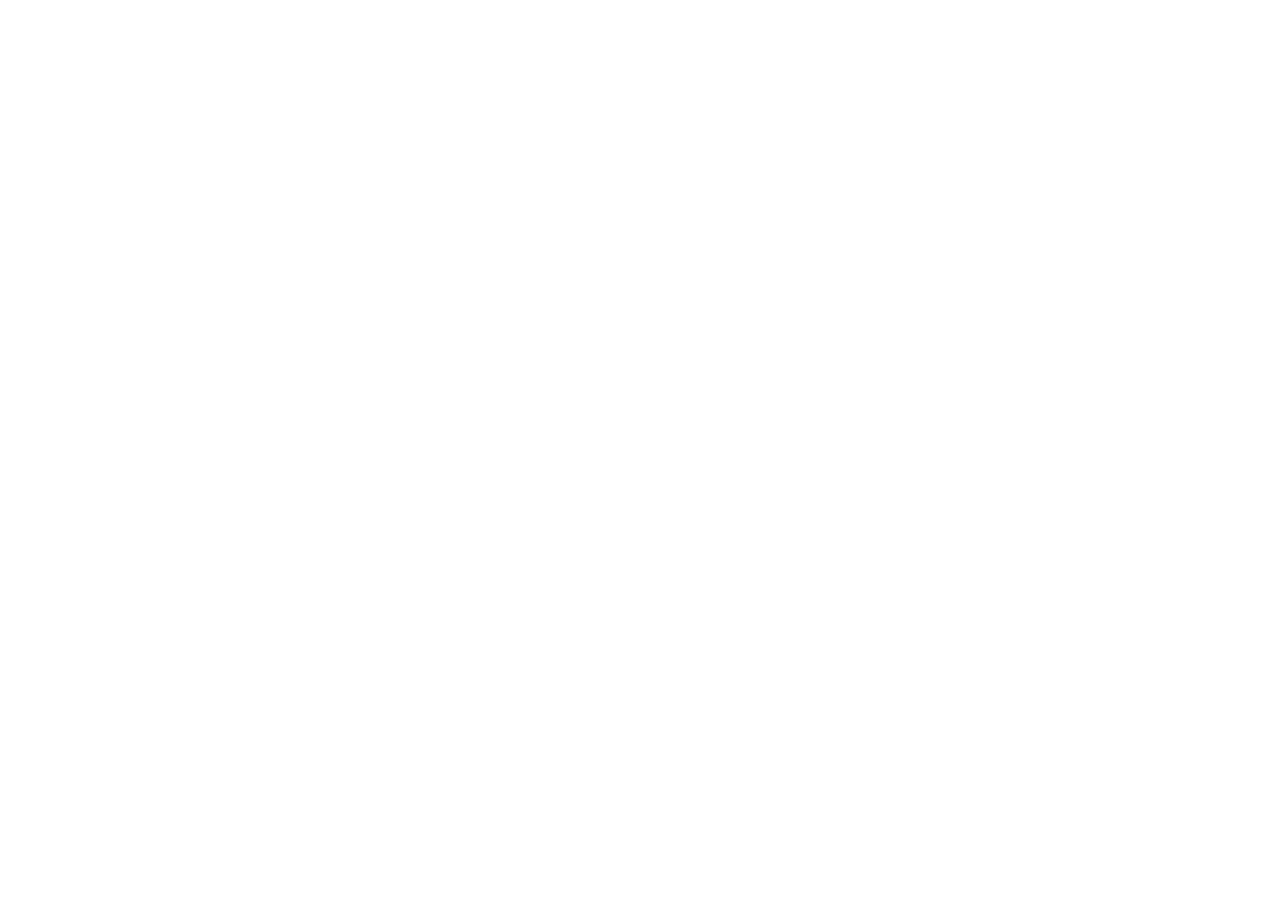
==== index.html @ 97f1e4dc "Create index.html" ====
<!DOCTYPE html>
<html lang="it">
<head>
    <meta charset="UTF-8">
    <meta http-equiv="X-UA-Compatible" content="IE=edge">
    <meta name="viewport" content="width=device-width, initial-scale=1.0">
    <title>IIS "E. Majorana" Info</title>
</head>
<body>
    
</body>
</html>
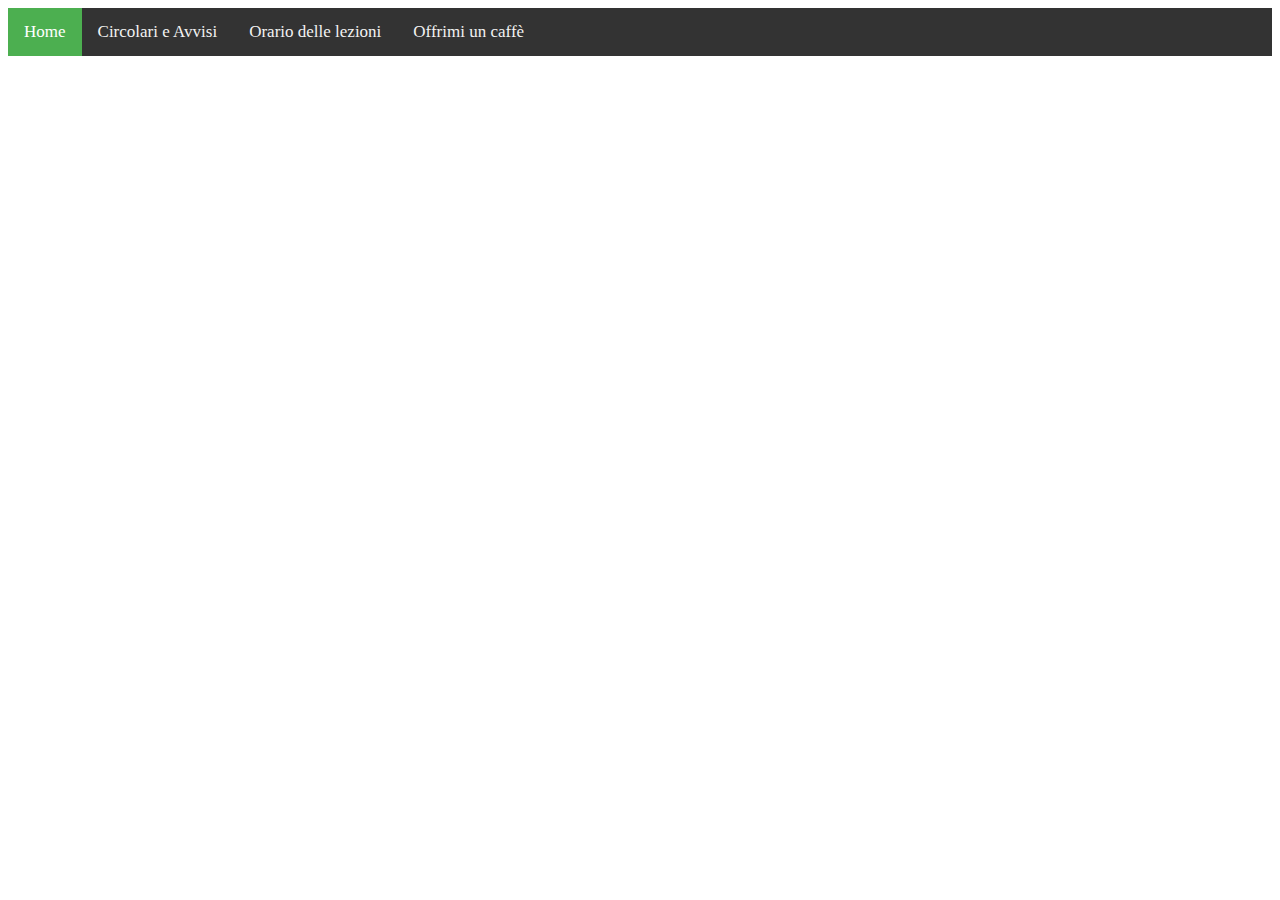
==== commit 6e1504ad: "v1" ====
--- a/index.html
+++ b/index.html
@@ -5,8 +5,22 @@
     <meta http-equiv="X-UA-Compatible" content="IE=edge">
     <meta name="viewport" content="width=device-width, initial-scale=1.0">
     <title>IIS "E. Majorana" Info</title>
+    <link rel="icon" type="image/jpg" href="media/info-majorana/favicon.jpg"/>
+    <link rel="stylesheet" href="style/style.css">
+    <link rel="stylesheet" href="https://cdnjs.cloudflare.com/ajax/libs/font-awesome/4.7.0/css/font-awesome.min.css">
 </head>
 <body>
     
+    <script type="text/javascript" src="script/script.js"></script>
+
+    <div class="topnav" id="myTopnav">
+    <a href="#home" class="active">Home</a>
+    <a href="#news">Circolari e Avvisi</a>
+    <a href="#time">Orario delle lezioni</a>
+    <a target="_blank" href="https://www.paypal.me/mattiameligeni">Offrimi un caffè</a>
+    <a href="javascript:void(0);" class="icon" onclick="myFunction()">
+        <i class="fa fa-bars"></i>
+    </a>
+    </div>
 </body>
 </html>--- a/style/style.css
+++ b/style/style.css
@@ -0,0 +1,57 @@
+/* Sfondo al menu */
+.topnav {
+    background-color: #333;
+    overflow: hidden;
+  }
+  
+  /* Stile dei bottoni */
+  .topnav a {
+    float: left;
+    display: block;
+    color: #f2f2f2;
+    text-align: center;
+    padding: 14px 16px;
+    text-decoration: none;
+    font-size: 17px;
+  }
+  
+  /* colore on hover */
+  .topnav a:hover {
+    background-color: #ddd;
+    color: black;
+  }
+  
+  /* colore pagina attiva */
+  .topnav a.active {
+    background-color: #4CAF50;
+    color: white;
+  }
+  
+  /* nascondi bottone apri sugli schermi piccoli */
+  .topnav .icon {
+    display: none;
+  }
+
+  /* Responsive */
+@media screen and (max-width: 600px) {
+    .topnav a:not(:first-child) {display: none;}
+    .topnav a.icon {
+      float: right;
+      display: block;
+    }
+  }
+  
+  /* Responsive */
+  @media screen and (max-width: 600px) {
+    .topnav.responsive {position: relative;}
+    .topnav.responsive a.icon {
+      position: absolute;
+      right: 0;
+      top: 0;
+    }
+    .topnav.responsive a {
+      float: none;
+      display: block;
+      text-align: left;
+    }
+  }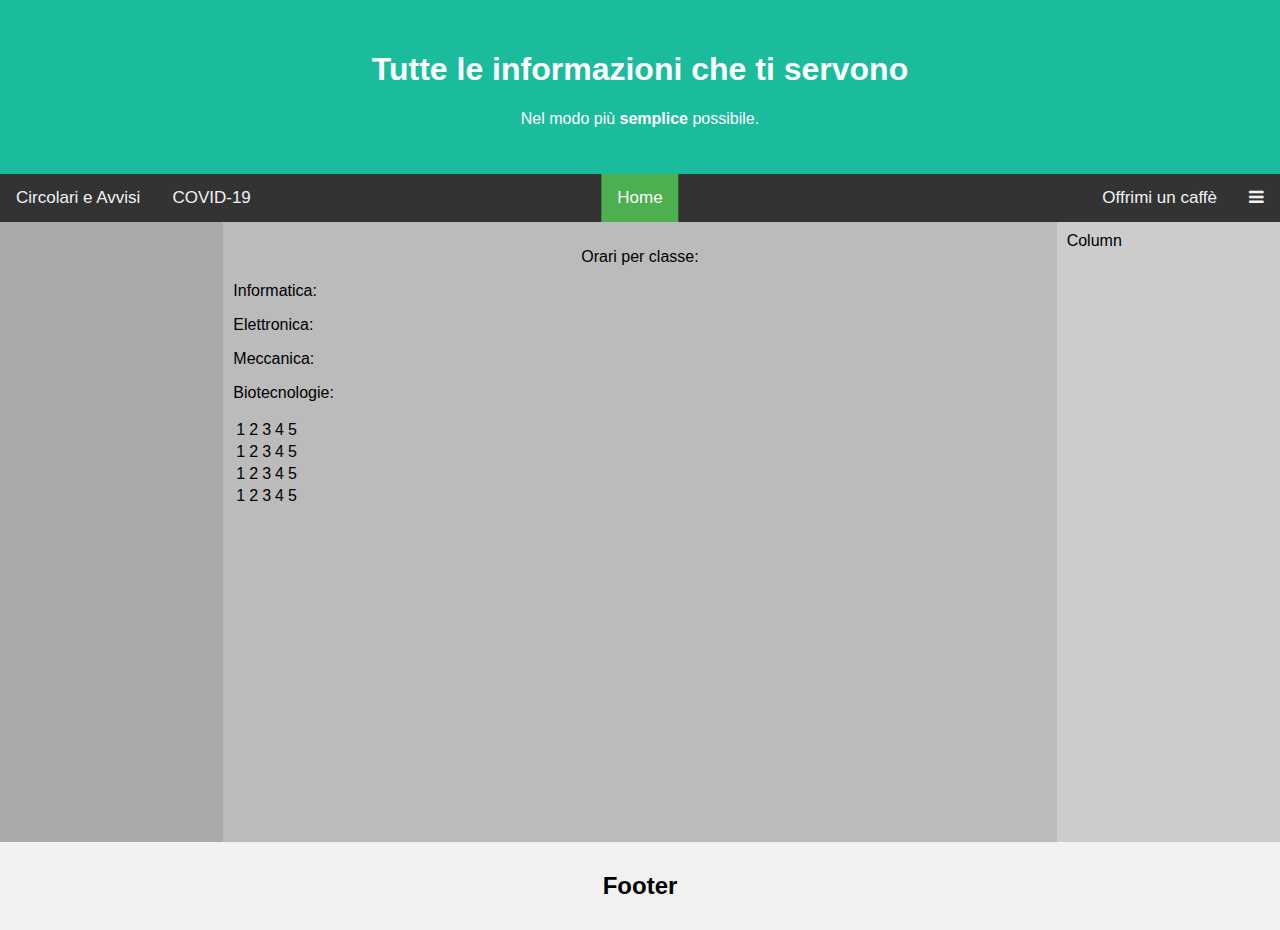
==== commit 19b1d253: "creazione layout e menu" ====
--- a/index.html
+++ b/index.html
@@ -13,14 +13,81 @@
     
     <script type="text/javascript" src="script/script.js"></script>
 
+    <!-- Intestazione -->
+    <div class="header">
+        <h1>Tutte le informazioni che ti servono</h1>
+        <p>Nel modo più <b>semplice</b> possibile.</p>
+      </div>
+
+    <!-- Top menu -->
     <div class="topnav" id="myTopnav">
-    <a href="#home" class="active">Home</a>
-    <a href="#news">Circolari e Avvisi</a>
-    <a href="#time">Orario delle lezioni</a>
-    <a target="_blank" href="https://www.paypal.me/mattiameligeni">Offrimi un caffè</a>
-    <a href="javascript:void(0);" class="icon" onclick="myFunction()">
-        <i class="fa fa-bars"></i>
-    </a>
+
+        <!-- Link centrali -->
+        <div class="topnav-centered">
+        <a href="#home" class="active">Home</a>
+        </div>
+    
+        <!-- Link a sinistra -->
+        <a href="html's/news.html">Circolari e Avvisi</a>
+        <a href="html's/covid.html">COVID-19</a>
+    
+        <!-- Link a destra -->
+        <div class="topnav-right">
+        <a target="_blank" href="https://www.paypal.me/mattiameligeni">Offrimi un caffè</a>
+        <a href="javascript:void(0);" class="icon" onclick="myFunction()">
+            <i class="fa fa-bars"></i>
+        </a>
+        </div>
     </div>
+
+    <!-- Griglia dei contenuti -->
+    <div class="row">
+      <div class="column side" style="background-color:#aaa;">
+      </div>
+      <div class="column middle" style="background-color:#bbb;">
+          <p style="text-align: center;">Orari per classe:</p>
+          <table border="0">
+            <tr>
+              <p>Informatica: </p>
+              <td>1</td>
+              <td>2</td>
+              <td>3</td>
+              <td>4</td>
+              <td>5</td>
+            </tr>
+            <tr>
+              <p>Elettronica: </p>
+              <td>1</td>
+              <td>2</td>
+              <td>3</td>
+              <td>4</td>
+              <td>5</td>
+            </tr>
+            <tr>
+              <p>Meccanica: </p>
+              <td>1</td>
+              <td>2</td>
+              <td>3</td>
+              <td>4</td>
+              <td>5</td>
+            </tr>
+            <tr>
+              <p>Biotecnologie: </p>
+              <td>1</td>
+              <td>2</td>
+              <td>3</td>
+              <td>4</td>
+              <td>5</td>
+            </tr>
+          </table>
+      </div>
+      <div class="column side" style="background-color:#ccc;">Column</div>
+    </div>
+  
+  <!-- Footer -->
+  <div class="footer">
+    <h2>Footer</h2>
+  </div>
+
 </body>
 </html>--- a/style/style.css
+++ b/style/style.css
@@ -1,57 +1,189 @@
-/* Sfondo al menu */
+/* body */
+body {
+  font-family: Arial;
+  margin: 0;
+}
+
+/* Intestazione */
+.header {
+  padding: 30px;
+  text-align: center;
+  background: #1abc9c;
+  color: white;
+}
+
+/* Colore di sfondo del menu */
 .topnav {
-    background-color: #333;
-    overflow: hidden;
-  }
-  
-  /* Stile dei bottoni */
-  .topnav a {
-    float: left;
+  position: relative;
+  background-color: #333;
+  overflow: hidden;
+}
+
+/* Stile dei bottoni */
+.topnav a {
+  float: left;
+  color: #f2f2f2;
+  text-align: center;
+  padding: 14px 16px;
+  text-decoration: none;
+  font-size: 17px;
+}
+
+/* Colori bottoni on hover */
+.topnav a:hover {
+  background-color: #ddd;
+  color: black;
+}
+
+/* Colore per la pagina attiva */
+.topnav a.active {
+  background-color: #4CAF50;
+  color: white;
+}
+
+/* Sezione centrale del menu */
+.topnav-centered a {
+  float: none;
+  position: absolute;
+  top: 50%;
+  left: 50%;
+  transform: translate(-50%, -50%);
+}
+
+/* Sezione destra del menu */
+.topnav-right {
+  float: right;
+}
+
+/* Contenitore della griglia */
+.row {
+  display: -webkit-flex;
+  display: flex;
+}
+
+.column {
+  padding: 10px;
+  height: 600px; 
+}
+
+/* Colonna laterale */
+.column.side {
+  -webkit-flex: 1;
+  -ms-flex: 1;
+  flex: 1;
+}
+
+/* Colonna principale */
+.column.middle {
+  -webkit-flex: 2;
+  -ms-flex: 2;
+  flex: 4;
+}
+/* The container must be positioned relative: */
+.indirizzi {
+  position: relative;
+  font-family: Arial;
+}
+
+.custom-select select {
+  display: none; /*hide original SELECT element: */
+}
+
+.select-selected {
+  background-color: DodgerBlue;
+}
+
+/* Style the arrow inside the select element: */
+.select-selected:after {
+  position: absolute;
+  content: "";
+  top: 14px;
+  right: 10px;
+  width: 0;
+  height: 0;
+  border: 6px solid transparent;
+  border-color: #fff transparent transparent transparent;
+}
+
+/* Point the arrow upwards when the select box is open (active): */
+.select-selected.select-arrow-active:after {
+  border-color: transparent transparent #fff transparent;
+  top: 7px;
+}
+
+/* style the items (options), including the selected item: */
+.select-items div,.select-selected {
+  color: #ffffff;
+  padding: 8px 16px;
+  border: 1px solid transparent;
+  border-color: transparent transparent rgba(0, 0, 0, 0.1) transparent;
+  cursor: pointer;
+}
+
+/* Style items (options): */
+.select-items {
+  position: absolute;
+  background-color: DodgerBlue;
+  top: 100%;
+  left: 0;
+  right: 0;
+  z-index: 99;
+}
+
+/* Hide the items when the select box is closed: */
+.select-hide {
+  display: none;
+}
+
+.select-items div:hover, .same-as-selected {
+  background-color: rgba(0, 0, 0, 0.1);
+}
+
+/* Footer */
+.footer {
+  background-color: #f1f1f1;
+  padding: 10px;
+  text-align: center;
+}
+
+
+/* Responsive */
+@media screen and (max-width: 600px) {
+  .topnav a, .topnav-right {
+    float: none;
     display: block;
-    color: #f2f2f2;
-    text-align: center;
-    padding: 14px 16px;
-    text-decoration: none;
-    font-size: 17px;
-  }
-  
-  /* colore on hover */
-  .topnav a:hover {
-    background-color: #ddd;
-    color: black;
-  }
-  
-  /* colore pagina attiva */
-  .topnav a.active {
-    background-color: #4CAF50;
-    color: white;
-  }
-  
-  /* nascondi bottone apri sugli schermi piccoli */
-  .topnav .icon {
-    display: none;
   }
 
-  /* Responsive */
+  .topnav-centered a {
+    position: relative;
+    top: 0;
+    left: 0;
+    transform: none;
+  }
+}
+
 @media screen and (max-width: 600px) {
-    .topnav a:not(:first-child) {display: none;}
-    .topnav a.icon {
-      float: right;
-      display: block;
-    }
+  .topnav a:not(:first-child) {display: none;}
+  .topnav a.icon {
+    float: right;
+    display: block;
   }
-  
-  /* Responsive */
-  @media screen and (max-width: 600px) {
-    .topnav.responsive {position: relative;}
-    .topnav.responsive a.icon {
-      position: absolute;
-      right: 0;
-      top: 0;
-    }
-    .topnav.responsive a {
-      float: none;
-      display: block;
-      text-align: left;
-    }
-  }+}
+
+@media screen and (max-width: 600px) {
+  .topnav.responsive {position: relative;}
+  .topnav.responsive a.icon {
+    position: absolute;
+    right: 0;
+    top: 0;
+  }
+  .topnav.responsive a {
+    float: none;
+    display: block;
+    text-align: left;
+  }
+  .row {
+    -webkit-flex-direction: column;
+    flex-direction: column;
+  }
+}
